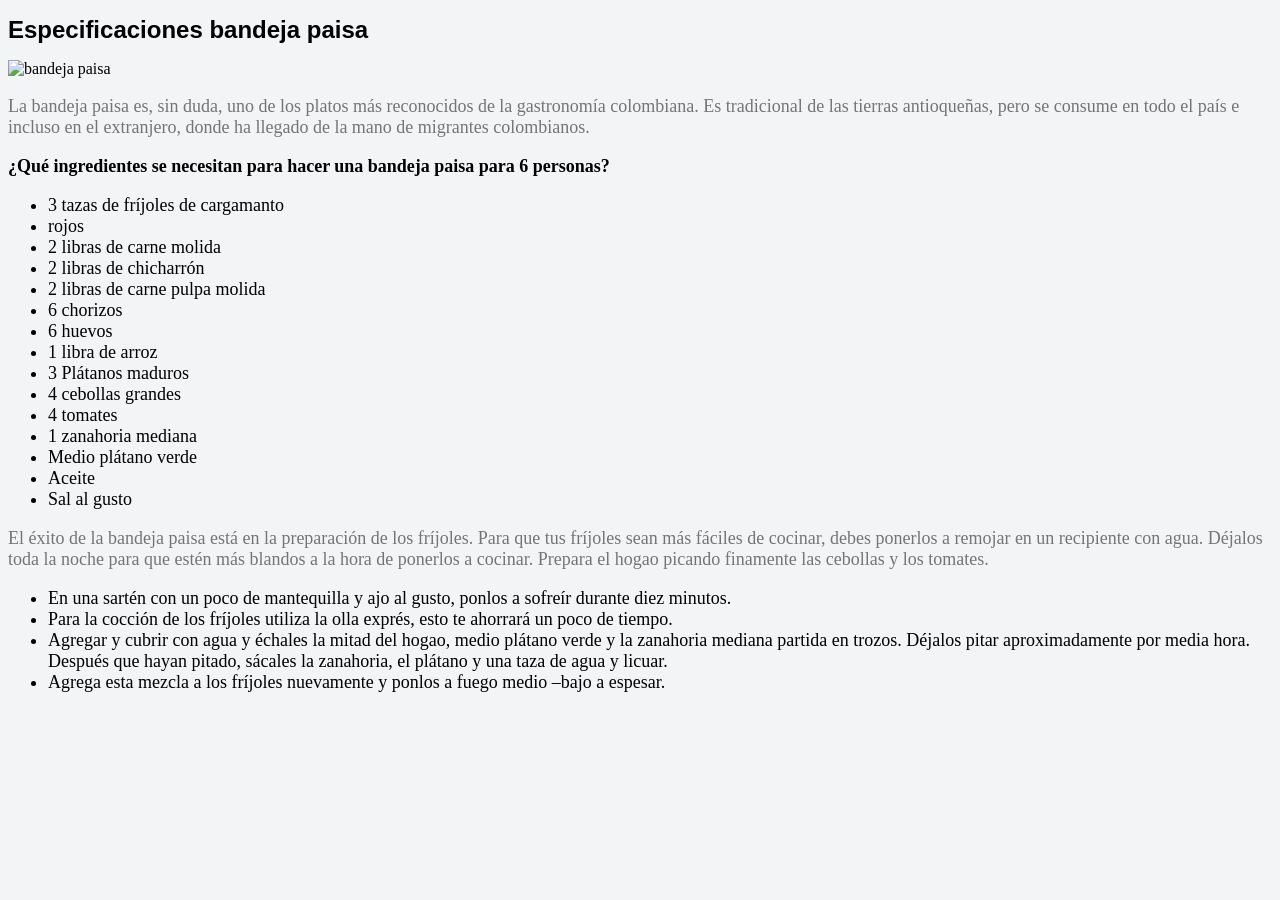
==== tarea/tarea.html @ 31f0ef04 "se agrega el proyecto" ====
<!DOCTYPE html>
<html lang="en">

<head>
    <meta charset="UTF-8">
    <meta http-equiv="X-UA-Compatible" content="IE=edge">
    <meta name="viewport" content="width=device-width, initial-scale=1.0">
    <link rel="stylesheet" href="stile\estilos.css">
    <title>Bandeja paisa</title> 
</head>

<body>
    <h1>Especificaciones bandeja paisa</h1>
    <img src="https://camo.githubusercontent.com/0f0a131710487d65a6d01d28ccf6e021a350c126bacec26eb32bfd8b263af7f4/[base64]"
        alt="bandeja paisa">

    <p>La bandeja paisa es, sin duda, uno de los platos más reconocidos de la gastronomía colombiana. Es tradicional de
        las tierras antioqueñas, pero se consume en todo el país e incluso en el extranjero, donde ha llegado de la mano
        de migrantes colombianos.</p>

    <h3>¿Qué ingredientes se necesitan para hacer una bandeja paisa para 6 personas?</h3>

    <ul>
        <li>3 tazas de fríjoles de cargamanto</li>
        <li>rojos</li>
        <li>2 libras de carne molida</li>
        <li>2 libras de chicharrón</li>
        <li>2 libras de carne pulpa molida</li>
        <li>6 chorizos</li>
        <li>6 huevos</li>
        <li>1 libra de arroz</li>
        <li>3 Plátanos maduros</li>
        <li>4 cebollas grandes</li>
        <li>4 tomates</li>
        <li>1 zanahoria mediana</li>
        <li>Medio plátano verde</li>
        <li>Aceite</li>
        <li>Sal al gusto</li>
    </ul>
    <p>El éxito de la bandeja paisa está en la preparación de los fríjoles. Para que tus fríjoles sean más fáciles de
        cocinar, debes ponerlos a remojar en un recipiente con agua. Déjalos toda la noche para que estén más blandos a
        la hora de ponerlos a cocinar.

        Prepara el hogao picando finamente las cebollas y los tomates.</p>
    <ul>
        <li>En una sartén con un poco de mantequilla y ajo al gusto, ponlos a sofreír durante diez minutos.</li>
        <li>Para la cocción de los fríjoles utiliza la olla exprés, esto te ahorrará un poco de tiempo.</li>
        <li>Agregar y cubrir con agua y échales la mitad del hogao, medio plátano verde y la zanahoria mediana partida
            en trozos. Déjalos pitar aproximadamente por media hora. Después que hayan pitado, sácales la zanahoria, el
            plátano y una taza de agua y licuar.</li>
        <li>Agrega esta mezcla a los fríjoles nuevamente y ponlos a fuego medio –bajo a espesar.</li>
    </ul>
</body>

</html>
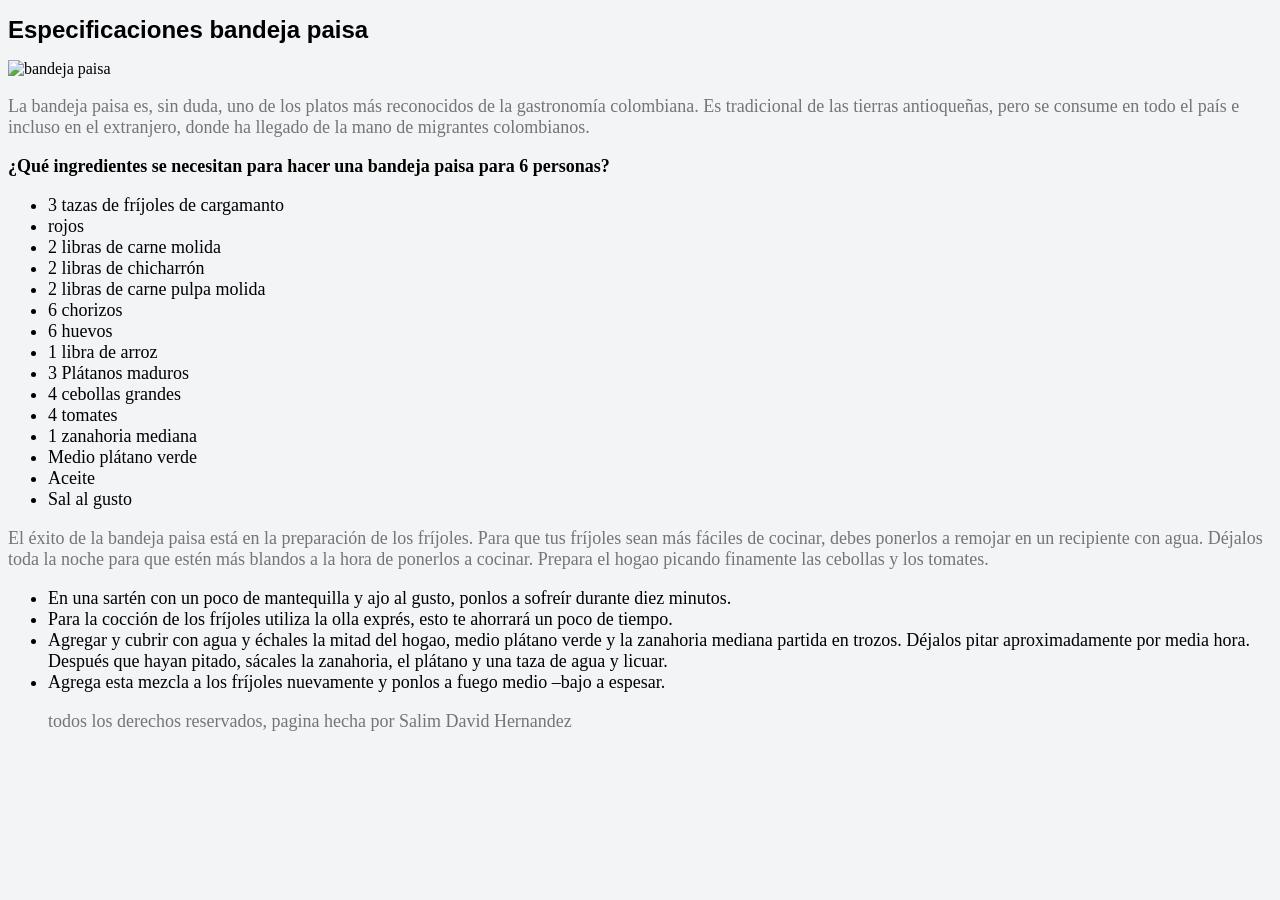
==== commit 87d54aee: "modified:   tarea/tarea.html" ====
--- a/tarea/tarea.html
+++ b/tarea/tarea.html
@@ -48,7 +48,8 @@
         <li>Agregar y cubrir con agua y échales la mitad del hogao, medio plátano verde y la zanahoria mediana partida
             en trozos. Déjalos pitar aproximadamente por media hora. Después que hayan pitado, sácales la zanahoria, el
             plátano y una taza de agua y licuar.</li>
-        <li>Agrega esta mezcla a los fríjoles nuevamente y ponlos a fuego medio –bajo a espesar.</li>
+        <li>Agrega esta mezcla a los fríjoles nuevamente y ponlos a fuego medio –bajo a espesar.</li> 
+        <p>todos los derechos reservados, pagina hecha por Salim David Hernandez</p>
     </ul>
 </body>
 
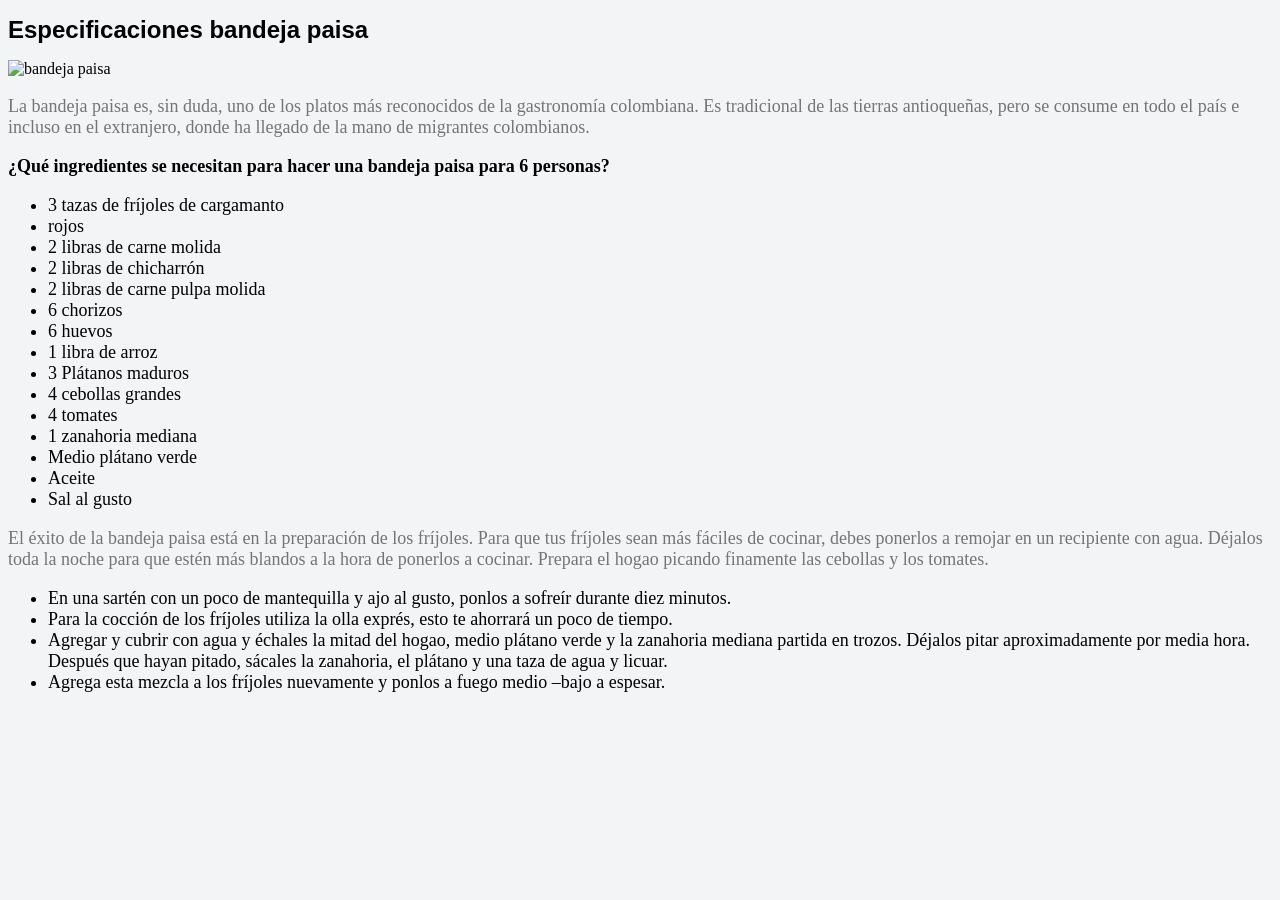
==== commit 5f098015: "modified:   tarea/tarea.html" ====
--- a/tarea/tarea.html
+++ b/tarea/tarea.html
@@ -48,8 +48,7 @@
         <li>Agregar y cubrir con agua y échales la mitad del hogao, medio plátano verde y la zanahoria mediana partida
             en trozos. Déjalos pitar aproximadamente por media hora. Después que hayan pitado, sácales la zanahoria, el
             plátano y una taza de agua y licuar.</li>
-        <li>Agrega esta mezcla a los fríjoles nuevamente y ponlos a fuego medio –bajo a espesar.</li> 
-        <p>todos los derechos reservados, pagina hecha por Salim David Hernandez</p>
+        <li>Agrega esta mezcla a los fríjoles nuevamente y ponlos a fuego medio –bajo a espesar.</li>
     </ul>
 </body>
 
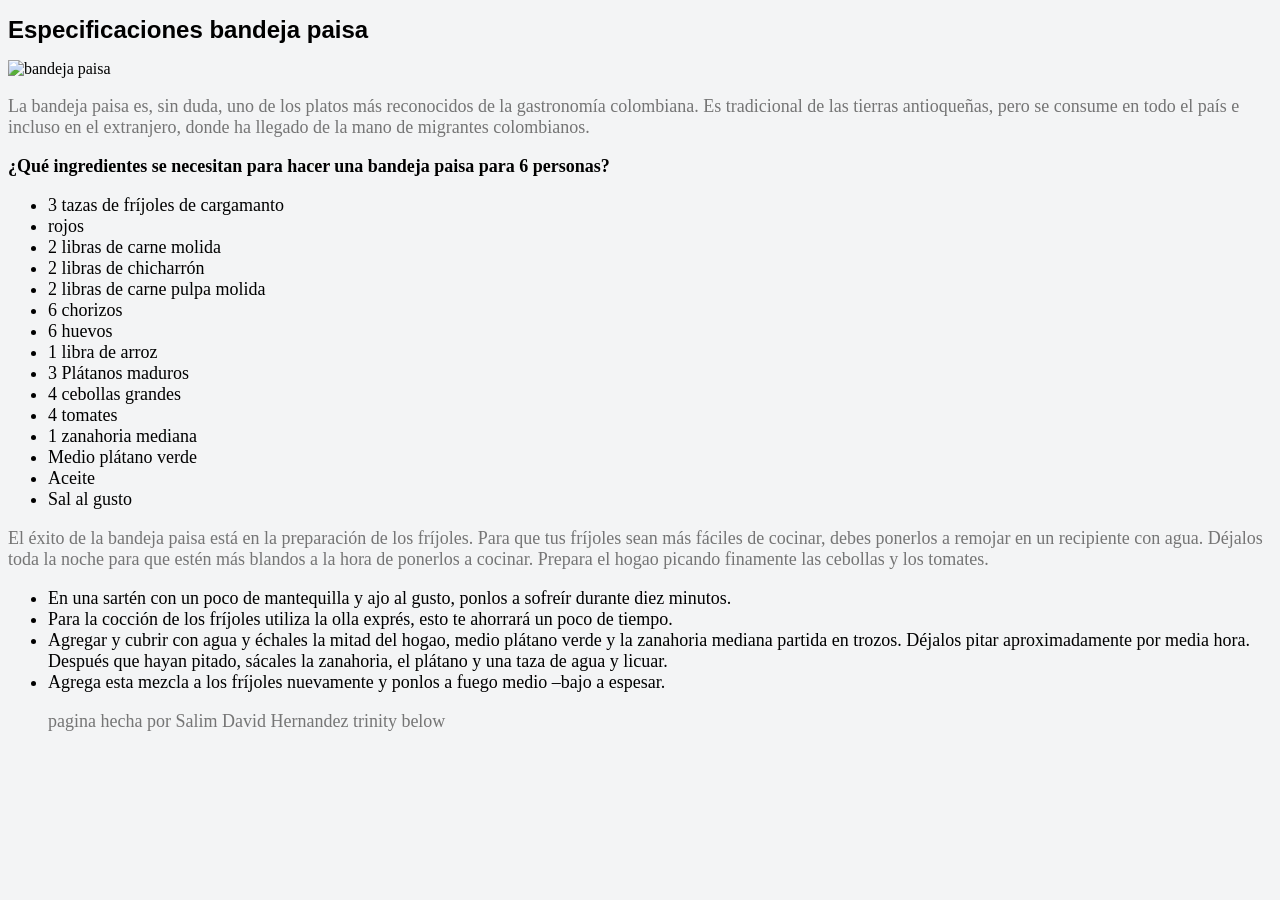
==== commit d1d4643d: "modified:   tarea/tarea.html" ====
--- a/tarea/tarea.html
+++ b/tarea/tarea.html
@@ -48,7 +48,8 @@
         <li>Agregar y cubrir con agua y échales la mitad del hogao, medio plátano verde y la zanahoria mediana partida
             en trozos. Déjalos pitar aproximadamente por media hora. Después que hayan pitado, sácales la zanahoria, el
             plátano y una taza de agua y licuar.</li>
-        <li>Agrega esta mezcla a los fríjoles nuevamente y ponlos a fuego medio –bajo a espesar.</li>
+        <li>Agrega esta mezcla a los fríjoles nuevamente y ponlos a fuego medio –bajo a espesar.</li> 
+        <p>pagina hecha por Salim David Hernandez trinity below</p>
     </ul>
 </body>
 
